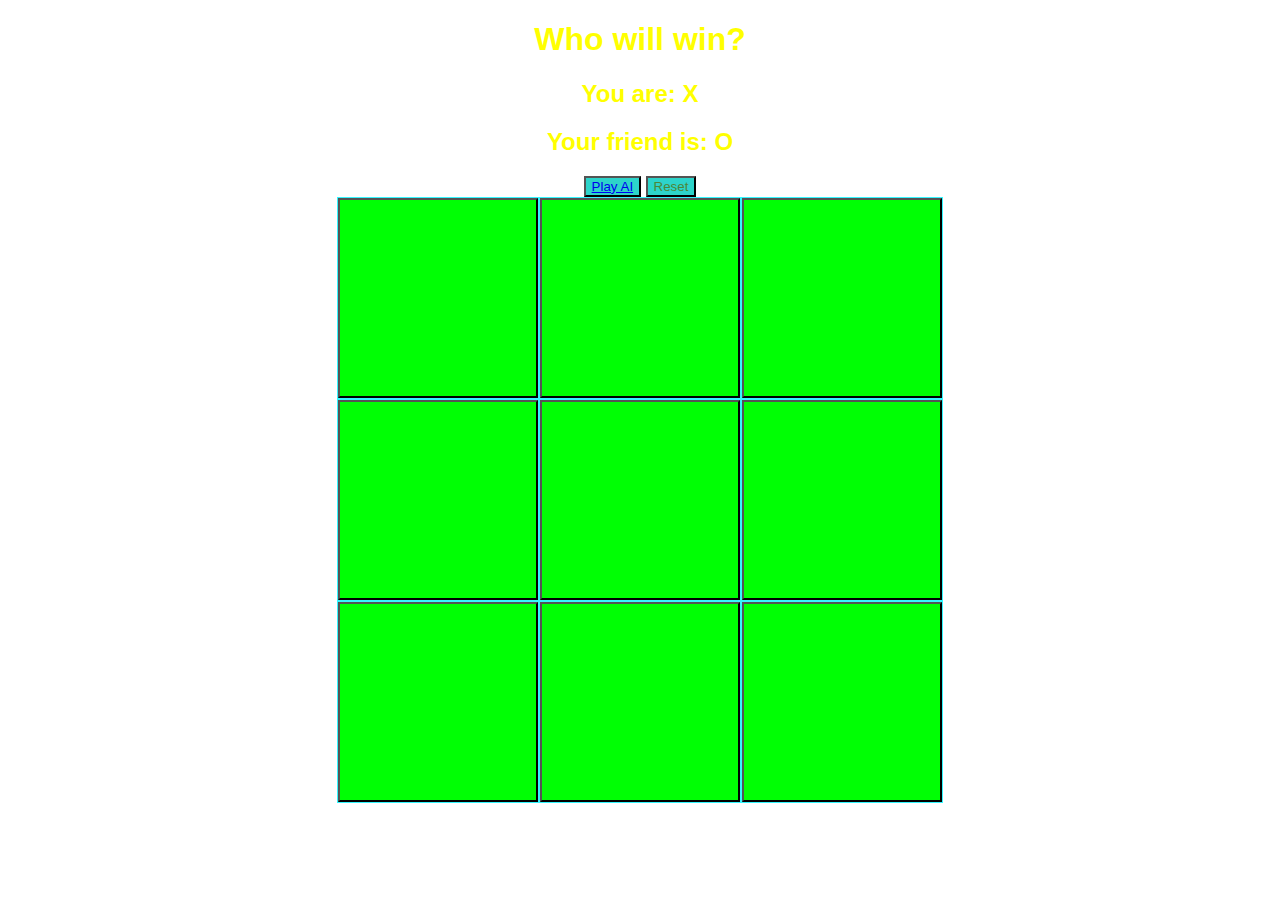
==== playfriend.html @ 195a2f62 "Finnished" ====
<!DOCTYPE html>
<html>
<head>
	<title>Tic Tac Toe</title>
	<link rel="stylesheet" type="text/css" href="css/multiplayer.css">
</head>
<body>
<h1>Who will win?</h1>
<h2>You are: X</h2>
<h2>Your friend is: O</h2>
<button class="button" id = "main"><a href="index.html">Play AI</a></button>

<button id="Reset" onclick="squares()">Reset</button>
<br>
<div id="wrapper">
		<div id="row1">
		<div id="square1"></div>
		<div id="square2"></div>
		<div id="square3"></div>
	</div>
	<div id="row2">
		<div id="square4"></div>
		<div id="square5"></div> 
		<div id="square6"></div>
	</div>
	<div id="row3">
		<div id="square7"></div>
		<div id="square8"></div>
		<div id="square9"></div>
	</div>
</div>
<script type="text/javascript" src="js/app.js"></script>
</body>
</html>
---- css/multiplayer.css ----
button{
	color: #4e8539;
	background-color: #2dd4ca;

}

body{
	color: yellow;
	text-align: center;
	font-family: arial;
	background-image: url("../images/giphy.gif");
}

.touch{
	height: 200px;
	width: 200px;
	color: #2dd4ca;
	background-color: #00ff04;
}

#wrapper{
	display: inline-block;
	height: 606px;
	width: 606px;
}

#square1{
	font-family: sans-serif;
	font-size: 20px;
	color: white;
	background-color: black;
	float: left;
	height: 200px;
	width: 200px;
	text-align: center;
    border: 1px solid #33F6FF;
}

#square2{
	font-family: sans-serif;
	font-size: 20px;
	color: white;
	background-color: black;
	float: left;
	height: 200px;
	width: 200px;
	text-align: center;
	border: 1px solid #33F6FF;
}

#square3{
	font-family: sans-serif;
	font-size: 20px;
	color: white;
	background-color: black;
	float: left;
	height: 200px;
	width: 200px;
	text-align: center;
	  border: 1px solid #33F6FF;
}

#square4{
	font-family: sans-serif;
	font-size: 20px;
	color: white;
	background-color: black;
	float: left;
	height: 200px;
	width: 200px;
	text-align: center;
	  border: 1px solid #33F6FF;
}

#square5{
	font-family: sans-serif;
	font-size: 20px;
	color: white;
	background-color: black;
	float: left;
	height: 200px;
	width: 200px;
	text-align: center;
	  border: 1px solid #33F6FF;
}

#square6{
	font-family: sans-serif;
	font-size: 20px;
	color: white;
	background-color: black;
	float: left;
	height: 200px;
	width: 200px;
	text-align: center;
	  border: 1px solid #33F6FF;
}

#square7{
	font-family: sans-serif;
	font-size: 20px;
	color: white;
	background-color: black;
	float: left;
	height: 200px;
	width: 200px;
	text-align: center;
	  border: 1px solid #33F6FF;
}


#square8{
	font-family: sans-serif;
	font-size: 20px;
	color: white;
	background-color: black;
	float: left;
	height: 200px;
	width: 200px;
	text-align: center;
	  border: 1px solid #33F6FF;
}

#square9{
	font-family: sans-serif;
	font-size: 20px;
	color: white;
	background-color: black;
	float: left;
	height: 200px;
	width: 200px;
	text-align: center;
	  border: 1px solid #33F6FF;
}
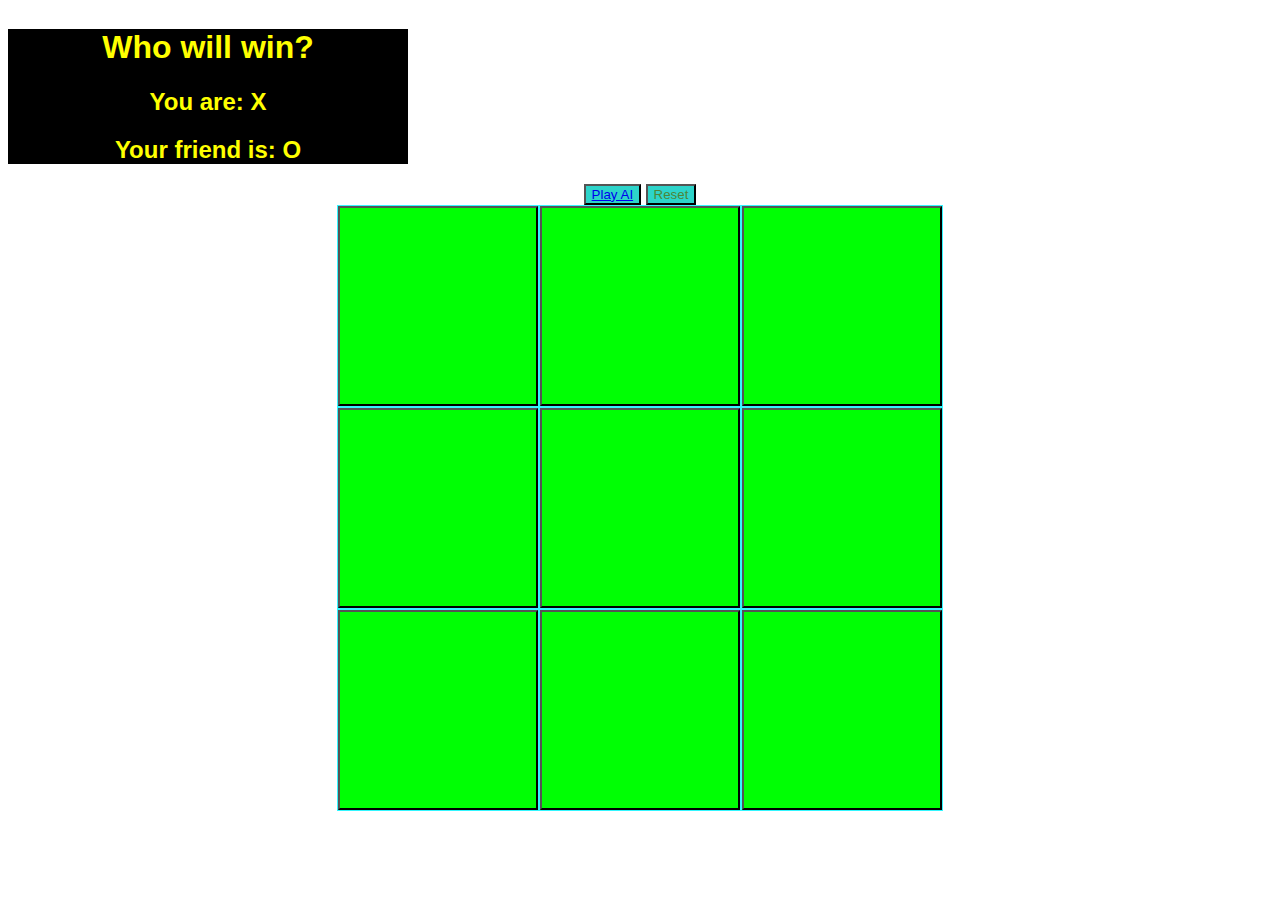
==== commit 8671e39f: "We fixed it" ====
--- a/playfriend.html
+++ b/playfriend.html
@@ -5,9 +5,11 @@
 	<link rel="stylesheet" type="text/css" href="css/multiplayer.css">
 </head>
 <body>
-<h1>Who will win?</h1>
-<h2>You are: X</h2>
-<h2>Your friend is: O</h2>
+<div id="titlebanner">
+	<h1 id="winner">Who will win?</h1>
+	<h2>You are: X</h2>
+	<h2>Your friend is: O</h2>
+</div>
 <button class="button" id = "main"><a href="index.html">Play AI</a></button>
 
 <button id="Reset" onclick="squares()">Reset</button>
--- a/css/multiplayer.css
+++ b/css/multiplayer.css
@@ -7,9 +7,17 @@
 body{
 	color: yellow;
 	text-align: center;
+	align-content: center;
 	font-family: arial;
 	background-image: url("../images/giphy.gif");
 }
+
+#titlebanner{
+	background-color: black;
+	width: 400px;
+}
+
+
 
 .touch{
 	height: 200px;
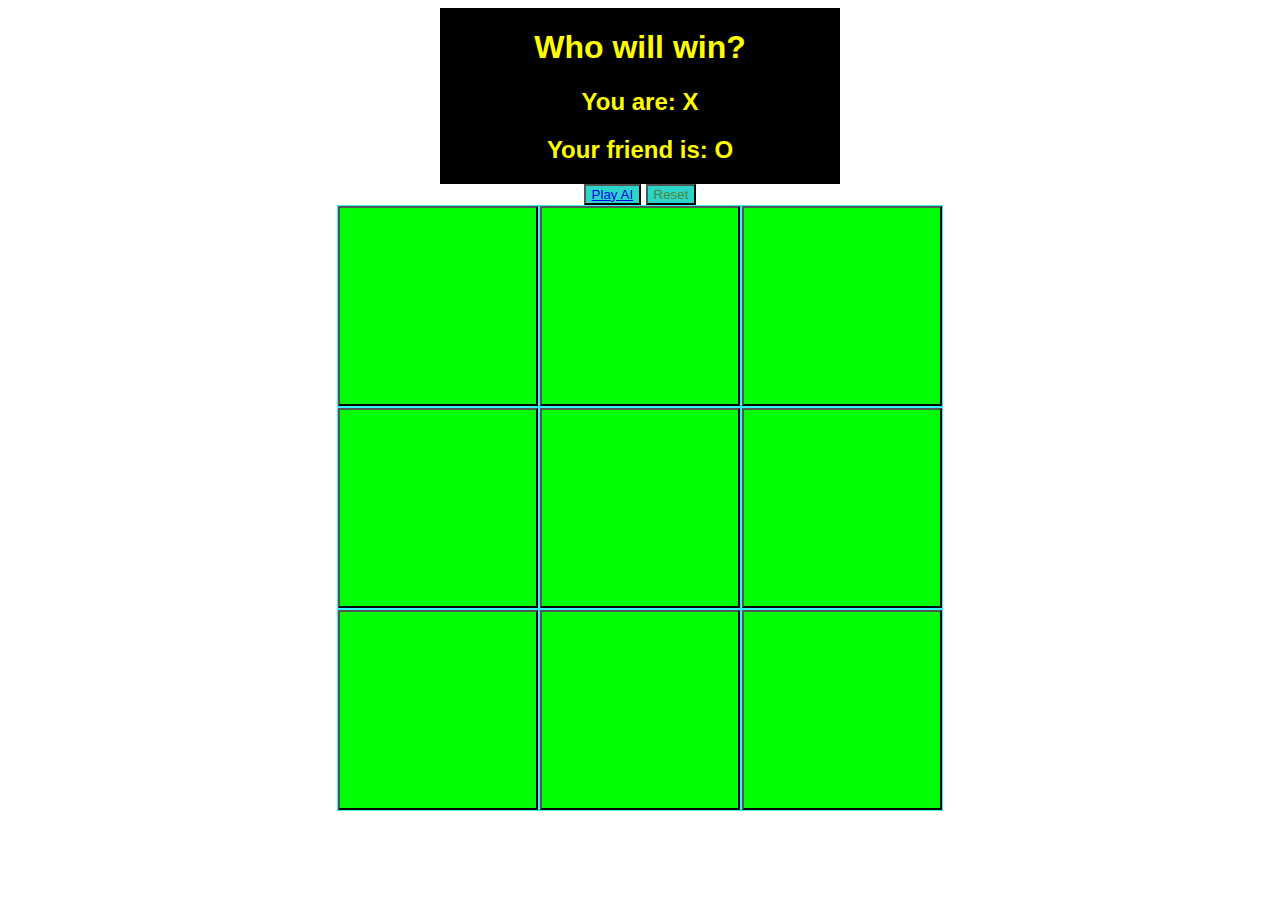
==== commit 9117087f: "finnished" ====
--- a/playfriend.html
+++ b/playfriend.html
@@ -5,13 +5,14 @@
 	<link rel="stylesheet" type="text/css" href="css/multiplayer.css">
 </head>
 <body>
-<div id="titlebanner">
-	<h1 id="winner">Who will win?</h1>
-	<h2>You are: X</h2>
-	<h2>Your friend is: O</h2>
+<div id="maintitle">
+	<div id="titlebanner">
+		<h1 id="winner">Who will win?</h1>
+		<h2>You are: X</h2>
+		<h2>Your friend is: O</h2>
+	</div>
 </div>
-<button class="button" id = "main"><a href="index.html">Play AI</a></button>
-
+<button class="button" id="main"><a href="index.html">Play AI</a></button>
 <button id="Reset" onclick="squares()">Reset</button>
 <br>
 <div id="wrapper">
--- a/css/multiplayer.css
+++ b/css/multiplayer.css
@@ -12,9 +12,16 @@
 	background-image: url("../images/giphy.gif");
 }
 
+#maintitle{
+	align-content: center;
+	text-align: center;
+}
+
 #titlebanner{
+	display: inline-block;
 	background-color: black;
 	width: 400px;
+	align-content: center;
 }
 
 
